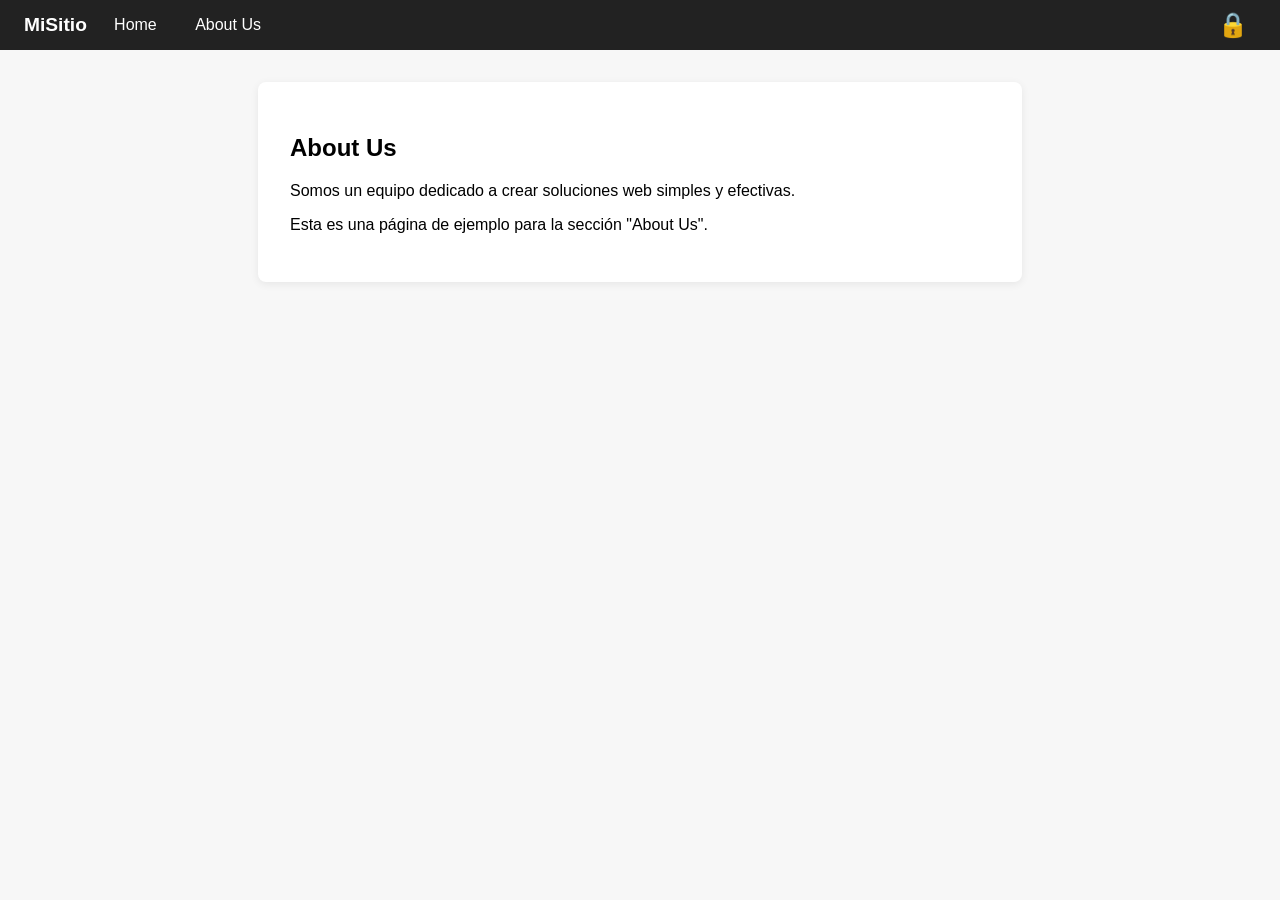
==== about.html @ cd6f2880 "Sistema Login Completo" ====
<!DOCTYPE html>
<html lang="es">
<head>
  <meta charset="UTF-8">
  <title>About Us - MiSitio</title>
  <link rel="stylesheet" href="estilos.css">
</head>
<body>
  <nav class="navbar">
    <div class="nav-left">
      <a href="index.html" class="nav-logo">MiSitio</a>
      <a href="index.html" class="nav-link">Home</a>
      <a href="about.html" class="nav-link active">About Us</a>
    </div>
    <div class="nav-right">
      <span id="userName" class="user-name"></span>
      <button id="loginBtn" class="icon-btn" title="Login">
        <span class="login-icon">🔒</span>
      </button>
    </div>
  </nav>
  <main>
    <section id="about">
      <h1>About Us</h1>
      <p>Somos un equipo dedicado a crear soluciones web simples y efectivas.</p>
      <p>Esta es una página de ejemplo para la sección "About Us".</p>
    </section>
  </main>

  <!-- Modal de Login COMPLETAR -->
  <div id="loginModal" class="modal">
    <div class="modal-content">
      <span class="close" id="closeModal">&times;</span>
      <h2>Iniciar Sesión</h2>
      <form id="formLogin">
        <input type="text" id="login" placeholder="Usuario" required>
        <input type="password" id="password" placeholder="Contraseña" required>
        <button type="submit">Enviar</button>
      </form>
    </div>
  </div>

  <script src="app.js"></script>
</body>
</html>
---- estilos.css ----
.user-name {
	color: #fff;
	font-weight: 500;
	margin-right: 0.7rem;
	font-size: 1rem;
}

body {
	font-family: Arial, sans-serif;
	margin: 0;
	background: #f7f7f7;
}

/* Navbar */
.navbar {
	display: flex;
	justify-content: space-between;
	align-items: center;
	background: #222;
	color: #fff;
	padding: 0.5rem 1.5rem;
}
.nav-left {
	display: flex;
	align-items: center;
	gap: 1rem;
}
.nav-logo {
	font-weight: bold;
	color: #fff;
	text-decoration: none;
	font-size: 1.2rem;
}
.nav-link {
	color: #fff;
	text-decoration: none;
	padding: 0.3rem 0.7rem;
	border-radius: 3px;
	transition: background 0.2s;
}
.nav-link:hover {
	background: #444;
}
.nav-right {
	display: flex;
	align-items: center;
}
.icon-btn {
	background: none;
	border: none;
	cursor: pointer;
	font-size: 1.5rem;
	color: #fff;
	padding: 0.2rem 0.5rem;
	border-radius: 50%;
	transition: background 0.2s;
}
.icon-btn:hover {
	background: #444;
}

main {
	max-width: 700px;
	margin: 2rem auto;
	background: #fff;
	padding: 2rem;
	border-radius: 8px;
	box-shadow: 0 2px 8px rgba(0,0,0,0.07);
}

/* Modal */
.modal {
	display: none;
	position: fixed;
	z-index: 1000;
	left: 0;
	top: 0;
	width: 100vw;
	height: 100vh;
	overflow: auto;
	background: rgba(0,0,0,0.3);
}
.modal-content {
	background: #fff;
	margin: 7% auto;
	padding: 2rem 2rem 1.5rem 2rem;
	border-radius: 8px;
	width: 100%;
	max-width: 350px;
	position: relative;
	box-shadow: 0 2px 12px rgba(0,0,0,0.15);
}
.close {
	position: absolute;
	top: 10px;
	right: 15px;
	font-size: 1.5rem;
	color: #888;
	cursor: pointer;
	transition: color 0.2s;
}
.close:hover {
	color: #222;
}

/* Formulario de login en el modal */
#formLogin {
	display: flex;
	flex-direction: column;
	gap: 1rem;
	margin-top: 1rem;
}
#formLogin input[type="text"],
#formLogin input[type="password"] {
	padding: 0.5rem;
	border: 1px solid #bbb;
	border-radius: 4px;
	font-size: 1rem;
}
#formLogin button {
	background: #222;
	color: #fff;
	border: none;
	padding: 0.6rem;
	border-radius: 4px;
	font-size: 1rem;
	cursor: pointer;
	transition: background 0.2s;
}
#formLogin button:hover {
	background: #444;
}
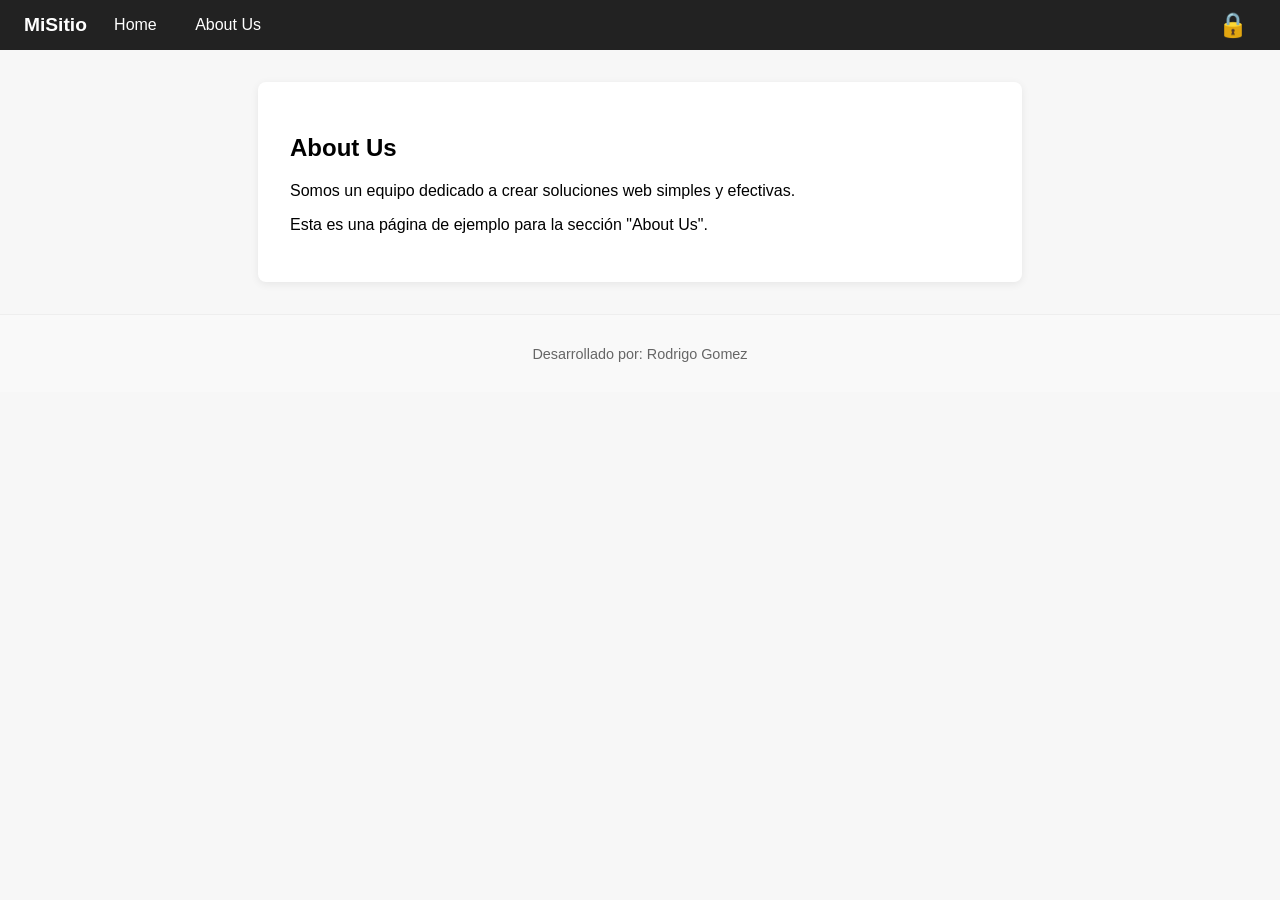
==== commit 2f1c2221: "Agregue nombre al footer" ====
--- a/about.html
+++ b/about.html
@@ -27,7 +27,7 @@
     </section>
   </main>
 
-  <!-- Modal de Login COMPLETAR -->
+  <!-- Modal de Login -->
   <div id="loginModal" class="modal">
     <div class="modal-content">
       <span class="close" id="closeModal">&times;</span>
@@ -40,6 +40,11 @@
     </div>
   </div>
 
+  <!-- PIE DE PÁGINA CON TU NOMBRE -->
+  <footer style="text-align: center; margin-top: 2rem; padding: 1rem; color: #666; border-top: 1px solid #eee;">
+    <p>Desarrollado por: Rodrigo Gomez</p>
+  </footer>
+
   <script src="app.js"></script>
 </body>
 </html>
--- a/estilos.css
+++ b/estilos.css
@@ -130,3 +130,13 @@
 #formLogin button:hover {
 	background: #444;
 }
+
+footer {
+    text-align: center;
+    margin-top: 3rem;
+    padding: 1.5rem;
+    color: #666;
+    border-top: 1px solid #eee;
+    background: #f9f9f9;
+    font-size: 0.9rem;
+}
